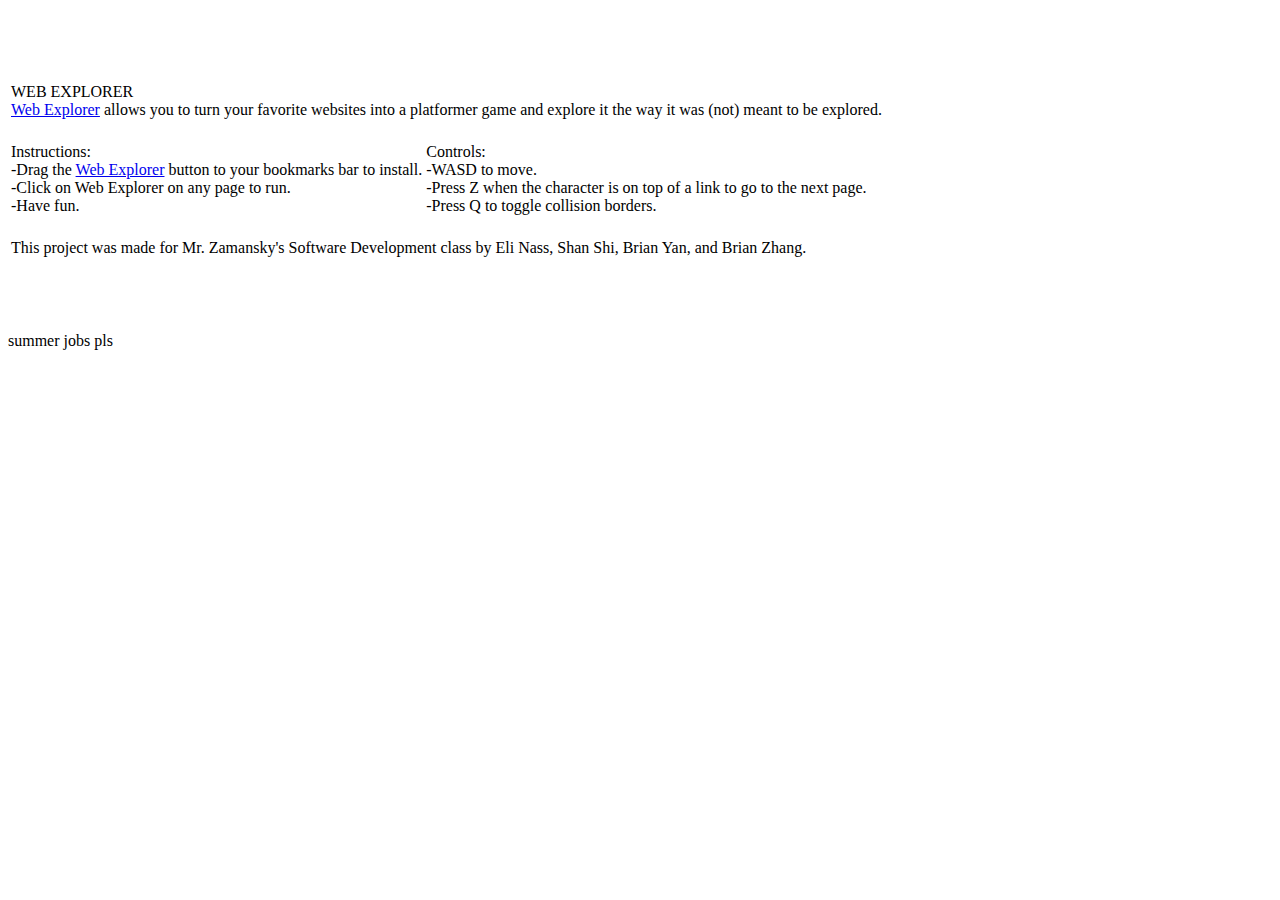
==== index.html @ 0fadd354 "Maybe now?" ====
<!DOCTYPE html>
<html>
	<head>
		<meta http-equiv="content-type" content="text/html;charset=UTF-8">
		<title>Web Explorer</title>
		<link rel="shortcut icon" href="http://s22.postimg.org/thm75xop9/icon.png"/>
		<link rel="stylesheet" type="text/css" href="static/css/style.css"/>
	</head>
	<body>
		<br/>
		<br/>
		<br/>
		<br/>
		<table id="tbl">
			<tr>
				<td>
					<div id="content">
						<div id="center">WEB EXPLORER</div>
					</div>
					<div id="content">
						<a id="button" href="javascript:var%20s%20=%20document.createElement('script');s.type='text/javascript';document.body.appendChild(s);s.src='///raw.githubusercontent.com/briantotheyanyan/Web-Explorer/gh-pages/templates/create.js';void(0);">Web Explorer</a> allows you to turn your favorite websites into a platformer game and explore it the way it was (not) meant to be explored.<br />
						
					</div>
				</td>
			</tr>
		</table>
		<br/>
		<table>
			<tr>
				<td>
					<div id="content2">
						Instructions: 
					</div>
					<div id="content2">
						-Drag the <a id="button" href="javascript:var%20s%20=%20document.createElement('script');s.type='text/javascript';document.body.appendChild(s);s.src='///raw.githubusercontent.com/briantotheyanyan/Web-Explorer/gh-pages/templates/create.js';void(0);">Web Explorer</a> button to your bookmarks bar to install. 
						<br/>
						-Click on Web Explorer on any page to run.
						<br/>
						-Have fun.
					</div>
				</td>
				<td>
					<div id="content2">
						Controls: 
					</div>
					<div id="content2">
						-WASD to move.<br />
						-Press Z when the character is on top of a link to go to the next page.<br />
						-Press Q to toggle collision borders.
					</div>
				
		</table>
		<br/>
		<table>
			<tr>
				<td>
					<div id="content">
						This project was made for Mr. Zamansky's Software Development class by <span id="name">Eli Nass</span>, <span id="name">Shan Shi</span>, <span id="name">Brian Yan</span>, and <span id="name">Brian Zhang</span>. <br/>
					</div>
				</td>
			</tr>
		</table>
		<br/>
		<br/>
		<br/>
		<br/>
		<div id="bottom">summer jobs pls</div>
	</body>
</html>
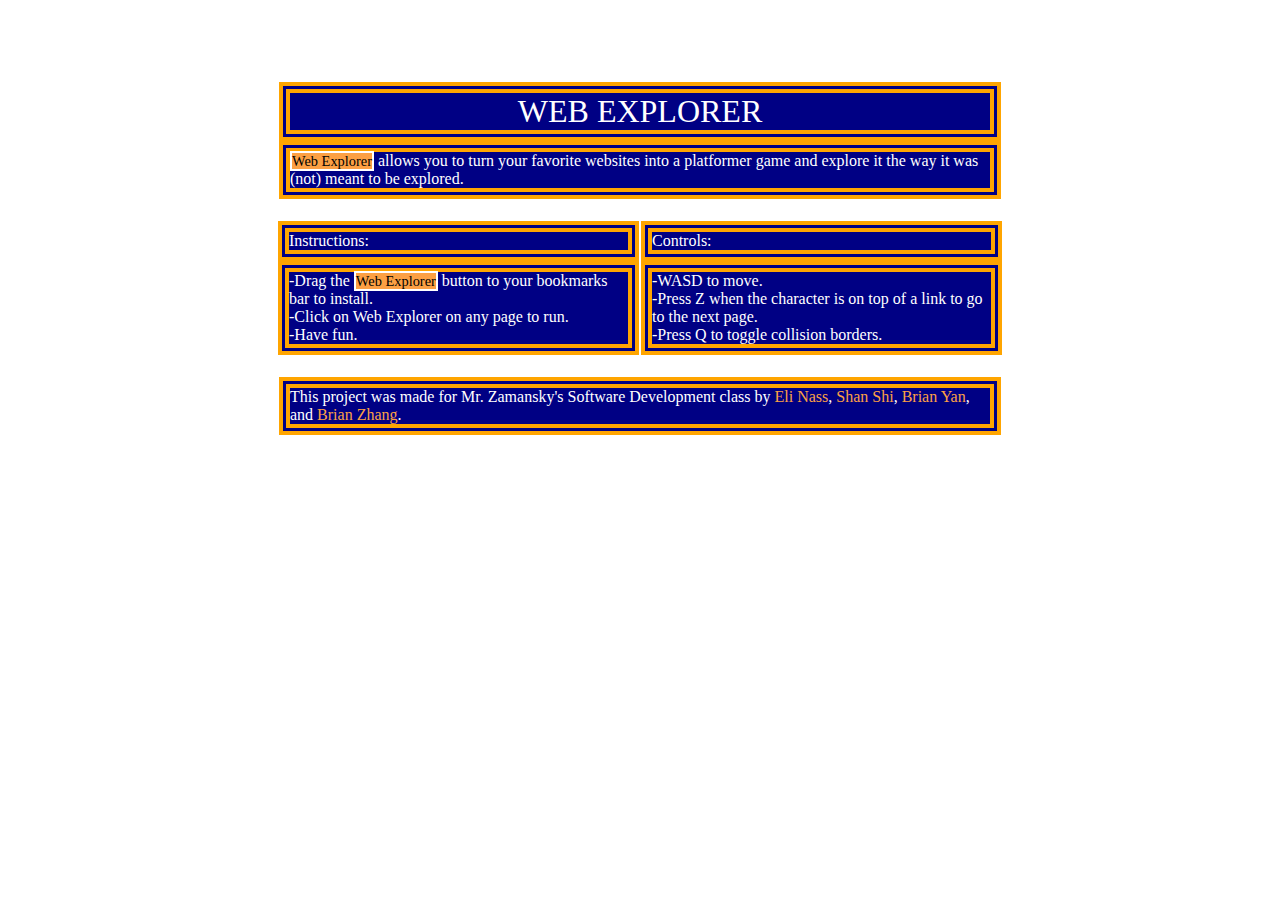
==== commit e1694d14: "Blah" ====
--- a/index.html
+++ b/index.html
@@ -18,7 +18,7 @@
 						<div id="center">WEB EXPLORER</div>
 					</div>
 					<div id="content">
-						<a id="button" href="javascript:var%20s%20=%20document.createElement('script');s.type='text/javascript';document.body.appendChild(s);s.src='///raw.githubusercontent.com/briantotheyanyan/Web-Explorer/gh-pages/templates/create.js';void(0);">Web Explorer</a> allows you to turn your favorite websites into a platformer game and explore it the way it was (not) meant to be explored.<br />
+						<a id="button" href="javascript:var%20s%20=%20document.createElement('script');s.type='text/javascript';document.body.appendChild(s);s.src='https://rawgit.com/briantotheyanyan/Web-Explorer/gh-pages/create.js';void(0);">Web Explorer</a> allows you to turn your favorite websites into a platformer game and explore it the way it was (not) meant to be explored.<br />
 						
 					</div>
 				</td>
@@ -32,7 +32,7 @@
 						Instructions: 
 					</div>
 					<div id="content2">
-						-Drag the <a id="button" href="javascript:var%20s%20=%20document.createElement('script');s.type='text/javascript';document.body.appendChild(s);s.src='///raw.githubusercontent.com/briantotheyanyan/Web-Explorer/gh-pages/templates/create.js';void(0);">Web Explorer</a> button to your bookmarks bar to install. 
+						-Drag the <a id="button" href="javascript:var%20s%20=%20document.createElement('script');s.type='text/javascript';document.body.appendChild(s);s.src='https://rawgit.com/briantotheyanyan/Web-Explorer/gh-pages/create.js';void(0);">Web Explorer</a> button to your bookmarks bar to install. 
 						<br/>
 						-Click on Web Explorer on any page to run.
 						<br/>
--- a/static/css/style.css
+++ b/static/css/style.css
@@ -0,0 +1,71 @@
+@font-face{
+       font-family: pixel;
+       src: local(my_custom_font), url('../fonts/minecraftia.ttf')    
+             format('opentype');
+}
+body {
+	background-image:url('../img/clouds.png');
+	color: #ffffff;
+	font-family: pixel;
+}
+table, td, th{
+	border:0px solid black;
+	position:relative;
+	margin-left:auto;
+	margin-right:auto;
+}
+td{
+	padding:0px;
+	vertical-align:top;
+}
+tr{
+	position:relative;
+	margin-left:auto;
+	margin-right:auto;
+	width:70%;
+	max-width:700px;
+}
+
+#center{
+	font-size:200%;
+	text-align:center;
+}
+
+#content{
+	max-width:700px;
+	color:#ffffff;
+	background-color:#000084;
+	text-align:left;
+	border: 11px double orange;
+	border-image:url('../img/borders.png') 110 110 110 110 round;
+}
+#content2{
+	max-width:339px;
+	color:#ffffff;
+	background-color:#000084;
+	text-align:left;
+	border: 11px double orange;
+	border-image:url('../img/borders.png') 110 110 110 110 round;
+}
+
+#button{
+	padding:0px;
+	background-color: #fca044;
+	border: 2px solid #ffffff;
+	color:#000;
+	text-decoration:none;
+	font-size:90%;
+}
+#name{
+	color:#fca044;
+}
+#bottom{
+	position: fixed; 
+	width:100%;
+	height:50px;
+	left:0;
+	bottom:0; 
+	background-image: url('../img/brick.jpg');
+	font-size:90%;
+	text-align:right;
+}
